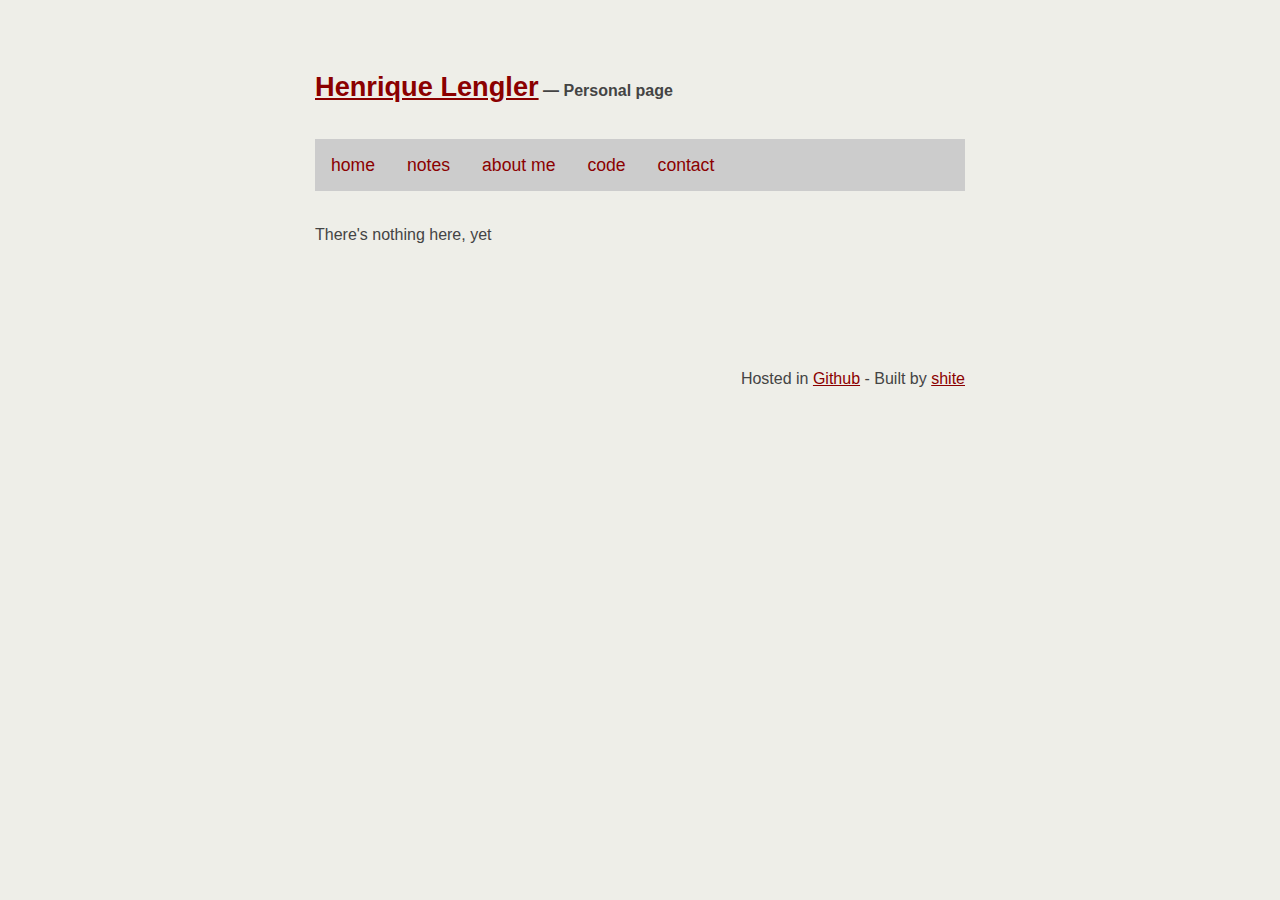
==== notes/index.html @ 2be836ae "update" ====
<!DOCTYPE html>
<html>
	<head>
		<meta charset="utf-8">
		<meta name="viewport" content="width=device-width, initial-scale=0.7">
		<link rel="stylesheet" href="../style.css">
		<link rel="icon" href="../favicon.ico" type="image/x-icon">
		<title>Henrique Lengler - Personal page</title>
	</head>
	<body>
		<header>
			<h1 id="title"><a href=../index.html>Henrique Lengler</a></h1>
			<h2 id="subtitle">&mdash; Personal page</h2>
		</header>
		<ul id="nav">
			<li><a href=../index.html>home</a></li>
			<li><a href="index.html">notes</a></li>
			<li><a href="../about me.html">about me</a></li>
			<li><a href="https://github.com/henriqueleng">code</a></li>
			<li><a href="../contact.html">contact</a></li>
		</ul>
<p id="warn">There's nothing here, yet</p>
		<footer>

			<p> Hosted in <a href="http://github.com">Github</a> - Built by <a href="https://github.com/henriqueleng/shite">shite</a>
		</footer>
	</body>
</html>
---- style.css ----
body {
	font-family: "Helvetica Neue", Helvetica, Arial, sans-serif;
	width: 90%;
	max-width: 650px;
	margin: 40px auto;
	text-align: left;
	color: #444;
	background-color: #EEEEE8;
	padding: 10px;
	font-size: 16px;
	line-height: 1.4;
}

#nav {
	list-style-type: none;
	margin: 0;
	margin-bottom: 5%;
	padding: 0;
	overflow: hidden;
	font-size: 110%;
	background-color: #CCCCCC;
}

#nav li a {
	float: left;
	display: inline-block;
	text-align: center;
	padding: 14px 16px;
	text-decoration: none;
}

h1 {
	margin-bottom: 2%;
}

pre {
	background-color: #101010;
	font-family: Courier, 'New Courier', monospace;
	font-size: 12px;
	margin: 1.5em 10px;
	padding: 10px;
	color: #eee;
}

#title, #subtitle {
        display: inline-block;
        margin-bottom: 5%;
        font-size: 170%;
}

#subtitle {
        font-size: 100%;
}

#blogpost li {
	margin-bottom: 1%;
}

#posttitle, #postdate {
	display: inline-block;
}

#postdate {
	font-size: 100%;
   	float: center;
	padding-bottom: 5%;
	display: block;
}

a {
	color: darkred;
}

img {
	padding: 0;
	display: block;
	margin: 0 auto;
	max-height: 100%;
	max-width: 100%;
}

blockquote {
	background: #fafaf8;
	border-left: 7px solid #ccc;
	margin: 1.5em 10px;
	padding: 0.5em 10px;
}

.caption {
	font-size: 75%;
}

footer {
	text-align: right;
	margin: auto;
	padding-top: 90px;
}
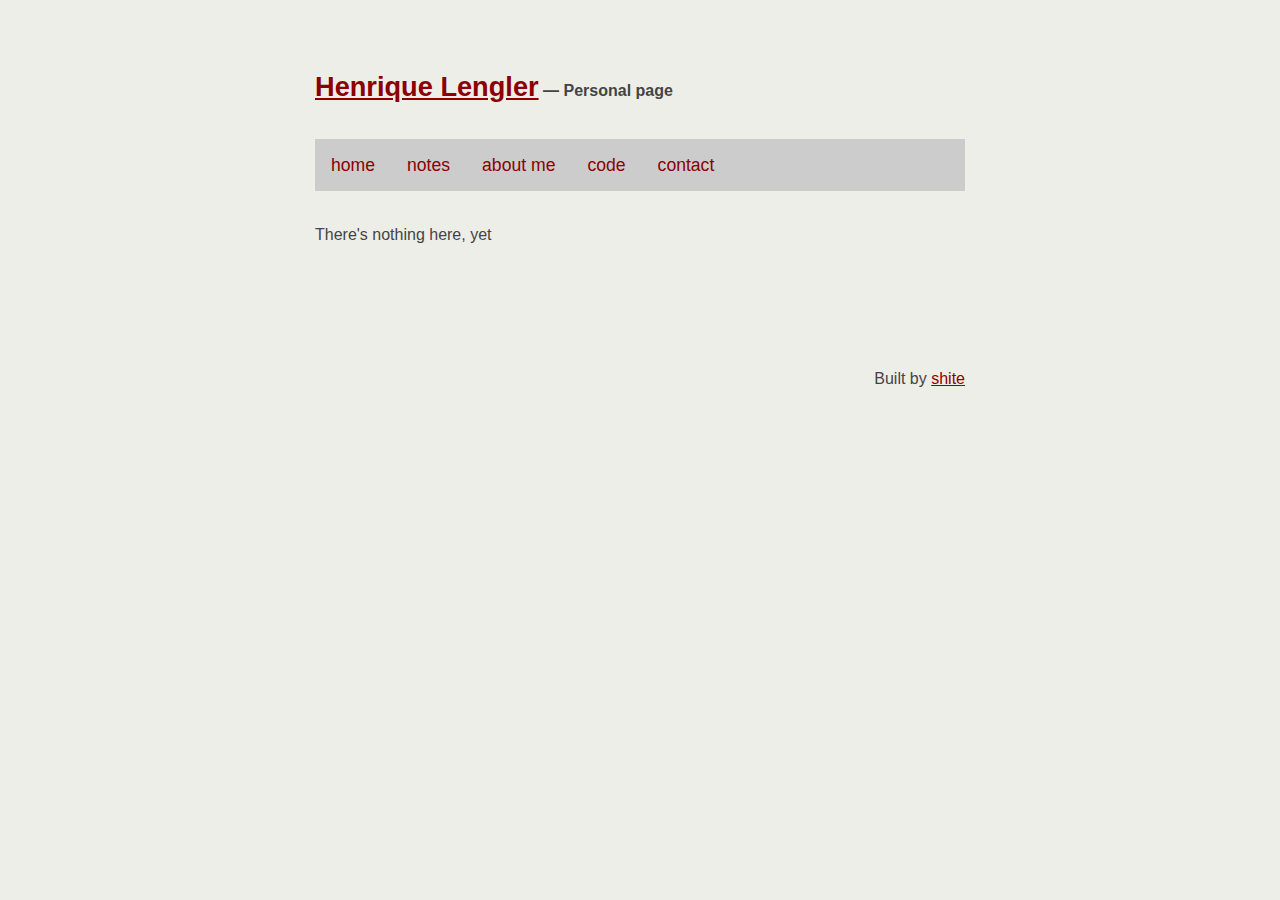
==== commit 934cf371: "minor changes" ====
--- a/notes/index.html
+++ b/notes/index.html
@@ -22,7 +22,7 @@
 <p id="warn">There's nothing here, yet</p>
 		<footer>
 
-			<p> Hosted in <a href="http://github.com">Github</a> - Built by <a href="https://github.com/henriqueleng/shite">shite</a>
+			<p> Built by <a href="https://github.com/henriqueleng/shite">shite</a>
 		</footer>
 	</body>
 </html>
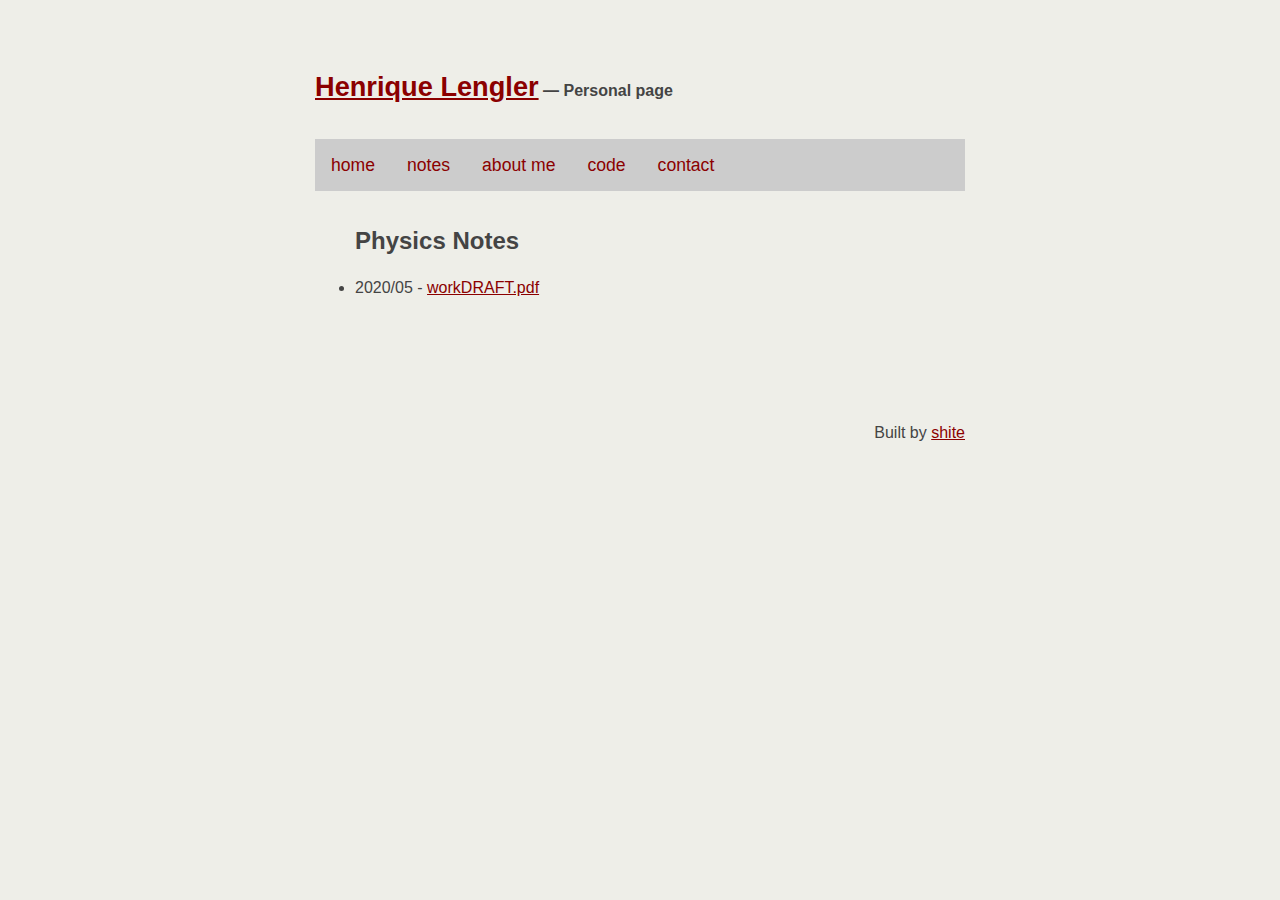
==== commit 4f07d5a1: "test pdfs" ====
--- a/notes/index.html
+++ b/notes/index.html
@@ -19,7 +19,10 @@
 			<li><a href="https://github.com/henriqueleng">code</a></li>
 			<li><a href="../contact.html">contact</a></li>
 		</ul>
-<p id="warn">There's nothing here, yet</p>
+		<ul id="blogpost">
+<h2 id="section">Physics Notes</h2>
+          <li>2020/05 - <a href="../media/work.pdf">workDRAFT.pdf</a></li>
+		</ul>
 		<footer>
 
 			<p> Built by <a href="https://github.com/henriqueleng/shite">shite</a>
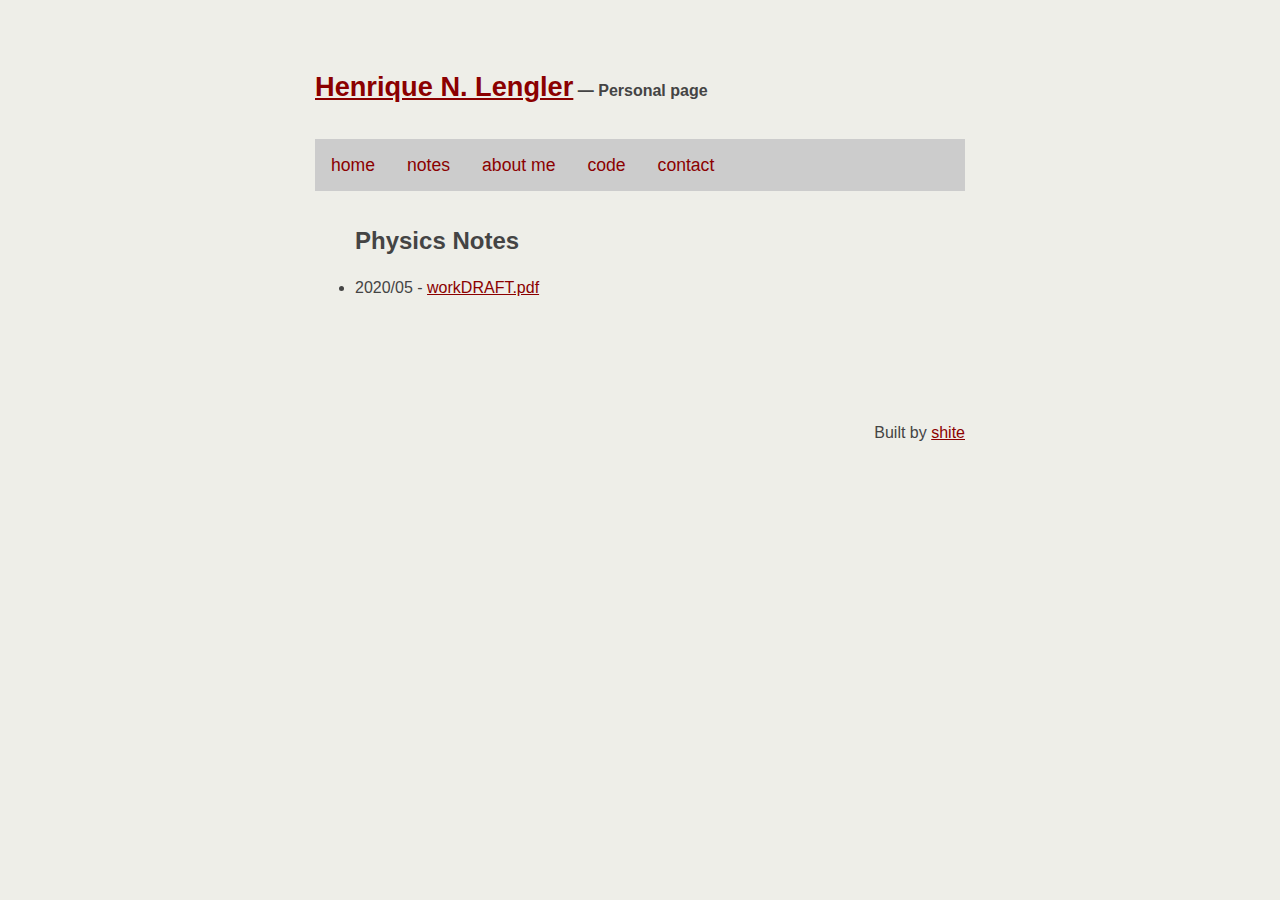
==== commit 4989f8f3: "changed name and removed old email address." ====
--- a/notes/index.html
+++ b/notes/index.html
@@ -5,11 +5,11 @@
 		<meta name="viewport" content="width=device-width, initial-scale=0.7">
 		<link rel="stylesheet" href="../style.css">
 		<link rel="icon" href="../favicon.ico" type="image/x-icon">
-		<title>Henrique Lengler - Personal page</title>
+		<title>Henrique N. Lengler - Personal page</title>
 	</head>
 	<body>
 		<header>
-			<h1 id="title"><a href=../index.html>Henrique Lengler</a></h1>
+			<h1 id="title"><a href=../index.html>Henrique N. Lengler</a></h1>
 			<h2 id="subtitle">&mdash; Personal page</h2>
 		</header>
 		<ul id="nav">
